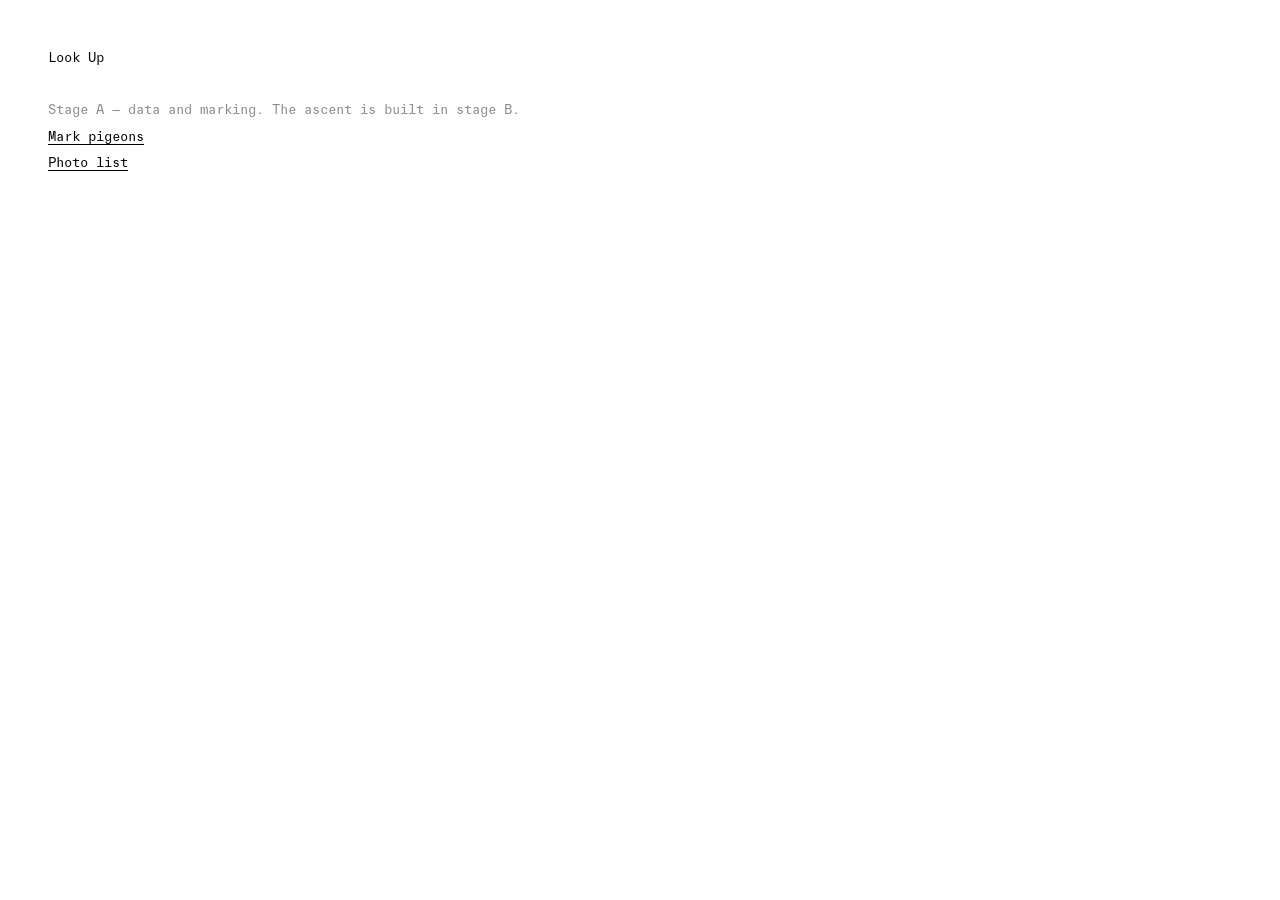
==== look-up/index.html @ cdf9f255 "Look Up stage A: own photos only, in-flight photos, marking tool - look-up/ (new; old pages untouche" ====
<!doctype html>
<html lang="en">
<head>
<meta charset="utf-8">
<meta name="viewport" content="width=device-width, initial-scale=1">
<title>Look Up</title>
<style>
  @font-face { font-family: "TWK Everett Mono"; src: url("../fonts/TWKEverettMono-Regular.otf") format("opentype"); }
  html, body { margin: 0; background: #fff; color: #000; font: 12px/1.7 "TWK Everett Mono", "SF Mono", Menlo, monospace; }
  main { padding: 48px; max-width: 640px; }
  h1 { font-weight: normal; font-size: 12px; margin: 0 0 32px; }
  a { color: #000; text-decoration: none; border-bottom: 1px solid #000; }
  p { margin: 0 0 6px; }
  .mute { color: #8a8a8a; }
</style>
<script src="content.js"></script>
</head>
<body>
<main>
  <h1 id="name">Look Up</h1>
  <p class="mute">Stage A — data and marking. The ascent is built in stage B.</p>
  <p><a href="tools/mark.html">Mark pigeons</a></p>
  <p><a href="data/photos_report.md">Photo list</a></p>
</main>
<script>
  document.title = CONTENT.name;
  document.getElementById('name').textContent = CONTENT.name;
</script>
</body>
</html>
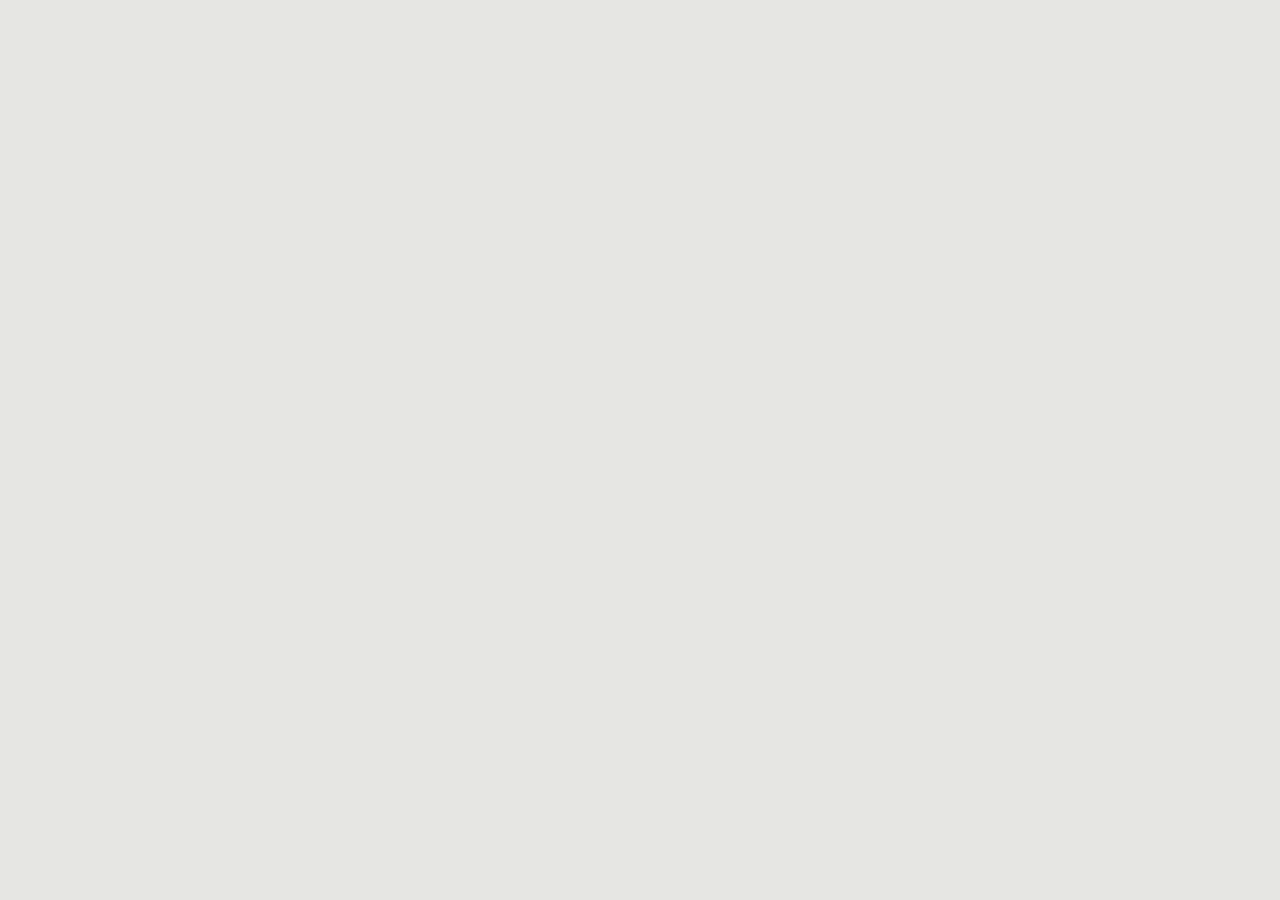
==== commit dbb0ff99: "Look Up stages B-F: ascent, observation, sky, feather, dashboard - One large photo per height (same-" ====
--- a/look-up/index.html
+++ b/look-up/index.html
@@ -5,26 +5,93 @@
 <meta name="viewport" content="width=device-width, initial-scale=1">
 <title>Look Up</title>
 <style>
+  @font-face { font-family: "TWK Everett"; src: url("../fonts/TWKEverett-Regular.otf") format("opentype"); }
   @font-face { font-family: "TWK Everett Mono"; src: url("../fonts/TWKEverettMono-Regular.otf") format("opentype"); }
-  html, body { margin: 0; background: #fff; color: #000; font: 12px/1.7 "TWK Everett Mono", "SF Mono", Menlo, monospace; }
-  main { padding: 48px; max-width: 640px; }
-  h1 { font-weight: normal; font-size: 12px; margin: 0 0 32px; }
-  a { color: #000; text-decoration: none; border-bottom: 1px solid #000; }
-  p { margin: 0 0 6px; }
-  .mute { color: #8a8a8a; }
+  :root {
+    --mono: "TWK Everett Mono", "SF Mono", Menlo, Consolas, monospace;
+    --sans: "TWK Everett", "Helvetica Neue", Helvetica, Arial, sans-serif;
+    --ink: #1d2328; --mute: #5d6870; --frame: #c9d2d8;
+  }
+  html, body { margin: 0; height: 100%; overflow: hidden; background: #e6e6e3; color: var(--ink); }
+  canvas#scene { position: fixed; inset: 0; display: block; }
+  .hidden-video { position: absolute; width: 1px; height: 1px; opacity: 0; pointer-events: none; }
+
+  /* 全局颗粒：哑光、印刷感 */
+  #grain { position: fixed; inset: -40px; pointer-events: none; z-index: 50; mix-blend-mode: multiply; }
+
+  /* dashboard：平的大色块外框，中间是照片窗口 */
+  #dash { position: fixed; inset: 0; z-index: 20; pointer-events: none; }
+  #dash .band { position: absolute; background: var(--frame); }
+  #dash .copy { position: absolute; pointer-events: auto; color: var(--ink); transition: opacity 400ms; }
+  #dash h1 { font: 15px/1.3 var(--sans); margin: 0 0 18px; font-weight: normal; }
+  #dash p { font: 12px/1.6 var(--mono); margin: 0; }
+  #dash .mute { color: var(--mute); }
+  #dash a { color: var(--ink); text-decoration: none; border-bottom: 1px solid var(--ink); cursor: pointer; font: 12px/1.6 var(--mono); }
+  #dash a:hover { color: var(--mute); border-bottom-color: var(--mute); }
+  #dash .links { display: flex; flex-direction: column; gap: 8px; align-items: flex-start; }
+  #dash .circles { display: flex; flex-wrap: wrap; gap: 6px; }
+  #dash .circles span { width: 20px; height: 20px; border: 1px solid var(--ink); border-radius: 50%; box-sizing: border-box;
+                        font: 8px/18px var(--mono); text-align: center; color: var(--ink); }
+
+  /* 开场的两只手 */
+  .hand { position: fixed; z-index: 30; pointer-events: none; opacity: 0; transform-origin: 0 0; }
+
+  /* 屏幕中间的一句话（校准、最后一句） */
+  #line { position: fixed; left: 0; right: 0; top: 46%; z-index: 40; text-align: center; pointer-events: none;
+          font: 15px/1.4 var(--sans); color: var(--ink); opacity: 0; transition: opacity 900ms; }
+
+  /* 停顿时的问题 */
+  #prompt { position: fixed; left: 50%; top: 30%; transform: translateX(-50%); z-index: 40; width: 420px; max-width: 80vw;
+            display: none; font: 12px/1.6 var(--mono); color: var(--ink); }
+  #prompt .q { font: 15px/1.4 var(--sans); margin-bottom: 14px; }
+  #prompt input { width: 100%; box-sizing: border-box; font: 12px var(--mono); color: var(--ink); background: transparent;
+                  border: 0; border-bottom: 1px solid var(--ink); border-radius: 0; padding: 4px 0; outline: none; }
+  #prompt .note { margin-top: 10px; color: var(--mute); font-size: 10px; }
+
+  #debug { position: fixed; left: 70px; bottom: 16px; z-index: 45; font: 10px/1.5 var(--mono); color: var(--ink);
+           white-space: pre; pointer-events: none; display: none; }
 </style>
+<script src="../config.js"></script>
+<script src="config.js"></script>
 <script src="content.js"></script>
 </head>
 <body>
-<main>
-  <h1 id="name">Look Up</h1>
-  <p class="mute">Stage A — data and marking. The ascent is built in stage B.</p>
-  <p><a href="tools/mark.html">Mark pigeons</a></p>
-  <p><a href="data/photos_report.md">Photo list</a></p>
-</main>
-<script>
-  document.title = CONTENT.name;
-  document.getElementById('name').textContent = CONTENT.name;
-</script>
+<canvas id="scene"></canvas>
+
+<div id="dash">
+  <div class="band" id="bT"></div><div class="band" id="bB"></div><div class="band" id="bL"></div><div class="band" id="bR"></div>
+  <div class="copy" id="dStart">
+    <h1 id="dTitle"></h1>
+    <div id="dLines"></div>
+    <p class="mute" id="dHow" style="margin-top:14px"></p>
+    <p style="margin-top:22px"><a id="dBegin"></a></p>
+    <p class="mute" id="dKeys" style="margin-top:10px;font-size:10px"></p>
+  </div>
+  <div class="copy" id="dEnd" style="opacity:0;pointer-events:none">
+    <h1 id="eTitle"></h1>
+    <div id="eLines"></div>
+    <div class="links" style="margin-top:22px">
+      <a id="eDownload"></a>
+      <a id="ePrint"></a>
+      <span class="mute" id="eTutorial" style="font:12px/1.6 var(--mono)"></span>
+      <a id="eAgain" style="margin-top:12px"></a>
+    </div>
+  </div>
+  <div class="copy" id="dCircles"><div class="circles" id="circles"></div></div>
+  <div class="copy mute" id="dClear" style="font:10px/1.6 var(--mono)"></div>
+</div>
+
+<img class="hand" id="handL" src="assets/hand_left.png" alt="">
+<img class="hand" id="handR" src="assets/hand_right.png" alt="">
+<div id="grain"></div>
+<div id="line"></div>
+<div id="prompt">
+  <div class="q" id="pQ"></div>
+  <input id="pInput" autocomplete="off" spellcheck="false">
+  <div class="note" id="pNote"></div>
+</div>
+<div id="debug"></div>
+
+<script type="module" src="js/main.js"></script>
 </body>
 </html>
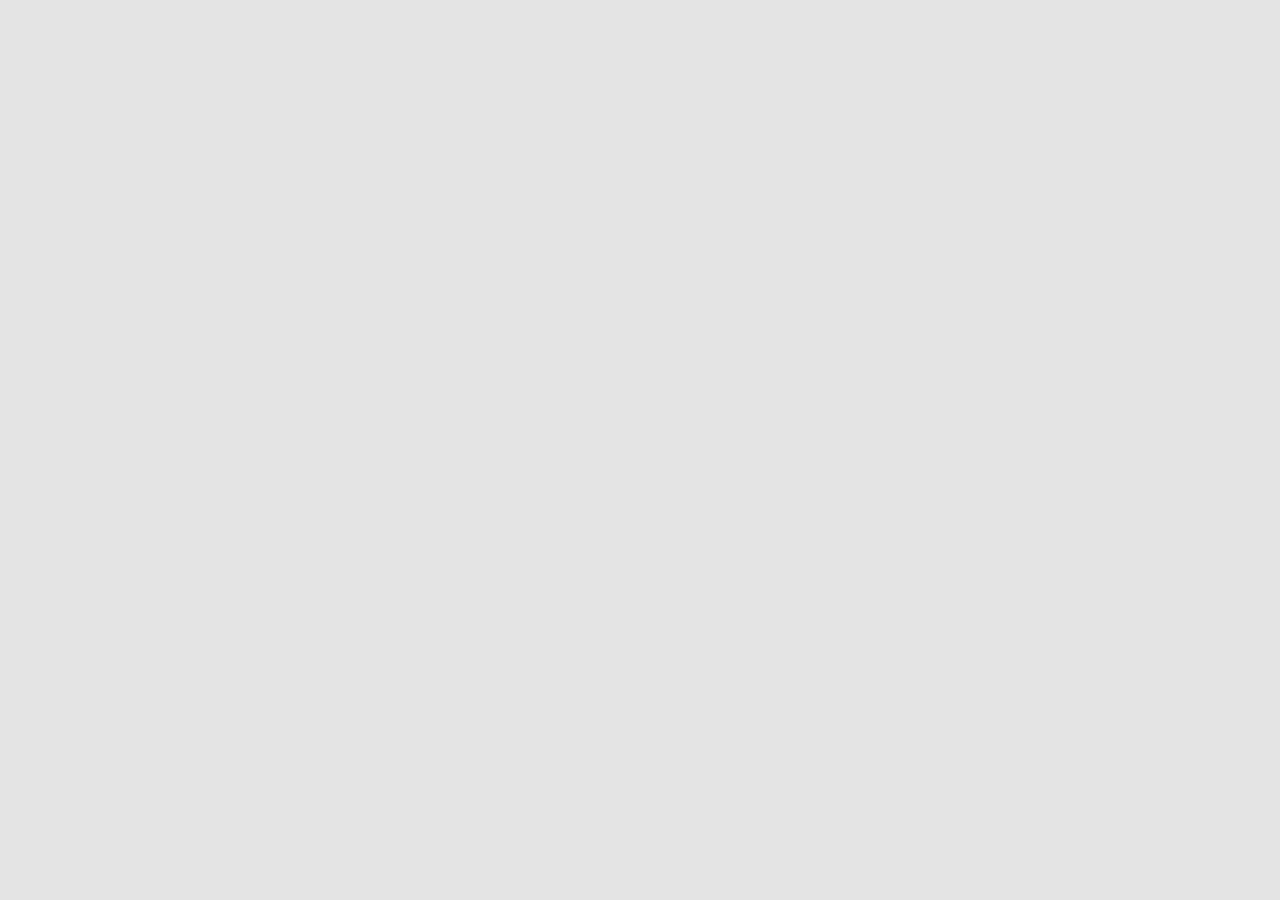
==== commit 9661ec53: "Look Up: easier cutting, two-corner marks, lighter page A rough frame over a pigeon is enough: after" ====
--- a/look-up/index.html
+++ b/look-up/index.html
@@ -2,7 +2,7 @@
 <html lang="en">
 <head>
 <meta charset="utf-8">
-<meta name="viewport" content="width=device-width, initial-scale=1">
+<meta name="viewport" content="width=device-width, initial-scale=1, maximum-scale=1, user-scalable=no, viewport-fit=cover">
 <title>Look Up</title>
 <style>
   @font-face { font-family: "TWK Everett"; src: url("../fonts/TWKEverett-Regular.otf") format("opentype"); }
@@ -12,12 +12,13 @@
     --sans: "TWK Everett", "Helvetica Neue", Helvetica, Arial, sans-serif;
     --ink: #1d2328; --mute: #5d6870; --frame: #c9d2d8;
   }
-  html, body { margin: 0; height: 100%; overflow: hidden; background: #e6e6e3; color: var(--ink); }
+  html, body { margin: 0; height: 100%; overflow: hidden; background: #e4e4e4; color: var(--ink); }
   canvas#scene { position: fixed; inset: 0; display: block; }
   .hidden-video { position: absolute; width: 1px; height: 1px; opacity: 0; pointer-events: none; }
 
   /* 全局颗粒：哑光、印刷感 */
   #grain { position: fixed; inset: -40px; pointer-events: none; z-index: 50; mix-blend-mode: multiply; }
+  html.book #grain { display: none; }          /* 书：不加颗粒、不加滤镜 */
 
   /* dashboard：平的大色块外框，中间是照片窗口 */
   #dash { position: fixed; inset: 0; z-index: 20; pointer-events: none; }
@@ -48,9 +49,21 @@
                   border: 0; border-bottom: 1px solid var(--ink); border-radius: 0; padding: 4px 0; outline: none; }
   #prompt .note { margin-top: 10px; color: var(--mute); font-size: 10px; }
 
+  /* 手机：不要浏览器自带的缩放、滚动、长按选择；只按竖屏设计，横过来时请用户转回竖屏 */
+  html.mobile, html.mobile body { touch-action: none; overscroll-behavior: none; -webkit-user-select: none; user-select: none;
+                                  -webkit-touch-callout: none; }
+  html.mobile canvas#scene { touch-action: none; }
+  html.mobile #prompt input { -webkit-user-select: text; user-select: text; font-size: 16px; }   /* 16px：iOS 才不会自动放大 */
+  #rotate { display: none; position: fixed; inset: 0; z-index: 90; background: var(--frame); color: var(--ink);
+            align-items: center; justify-content: center; text-align: center; padding: 24px; font: 15px/1.4 var(--sans); }
+  @media (orientation: landscape) { html.mobile #rotate { display: flex; } }
+  html.mobile #debug { left: 12px; bottom: 12px; }
+
   #debug { position: fixed; left: 70px; bottom: 16px; z-index: 45; font: 10px/1.5 var(--mono); color: var(--ink);
            white-space: pre; pointer-events: none; display: none; }
 </style>
+<link rel="stylesheet" href="dashboard.css">
+<link rel="stylesheet" href="book.css">
 <script src="../config.js"></script>
 <script src="config.js"></script>
 <script src="content.js"></script>
@@ -81,6 +94,8 @@
   <div class="copy mute" id="dClear" style="font:10px/1.6 var(--mono)"></div>
 </div>
 
+<div id="bk"></div>
+<div id="dx"></div>
 <img class="hand" id="handL" src="assets/hand_left.png" alt="">
 <img class="hand" id="handR" src="assets/hand_right.png" alt="">
 <div id="grain"></div>
@@ -91,6 +106,7 @@
   <div class="note" id="pNote"></div>
 </div>
 <div id="debug"></div>
+<div id="rotate"></div>
 
 <script type="module" src="js/main.js"></script>
 </body>
--- a/look-up/dashboard.css
+++ b/look-up/dashboard.css
@@ -0,0 +1,149 @@
+/* Look Up · 电脑版 dashboard（Figma frame 2–14）
+   所有长度都是网格单位 --u（dashboard.js 按屏幕算：u = min(宽 / 96, 高 / 62)，1728 宽时 18px）。
+   位置在 dashboard.js 的 layout() 里算，这里只管样子。?grid 显示背后的网格。 */
+
+#dx {
+  --u: 18px;
+  --dx-bg: #e4e4e4;
+  --dx-ink: #000;
+  --dx-line: #7b7b7b;
+  --dx-grey-ink: #6b6b6b;      /* 标签（等宽字）：灰 */
+  --dx-faint: #a3a3a3;         /* 锁着的 */
+  --dx-grey: #d9d9d9;
+  position: fixed; inset: 0; z-index: 30; display: none; overflow: hidden;
+  background: var(--dx-bg); color: var(--dx-ink);
+  font-family: var(--sans); -webkit-font-smoothing: antialiased;
+}
+html.newdash #dash, html.newdash .hand { display: none !important; }
+html.dx-on #grain { display: none; }
+#dx > * { position: absolute; }
+#dx a { color: inherit; text-decoration: none; cursor: pointer; }
+
+/* ---- 网格线 */
+#dx .dx-line { background: var(--dx-line); transition: opacity 500ms; }
+#dx .dx-line.h { left: 0; width: 100%; height: 1px; }
+#dx .dx-line.v { top: 0; height: 100%; width: 1px; }
+
+/* ---- 字 */
+#dx .dx-small { font-size: calc(var(--u) * 1.24); line-height: calc(var(--u) * 1.5); letter-spacing: -0.005em; white-space: nowrap; }
+/* 等宽小标签：顶上的「你的羽毛」、底下的 chapters、tips 的标题、窗口下面的字 */
+#dx .dx-label { font-family: var(--mono); font-size: calc(var(--u) * 1.1); line-height: calc(var(--u) * 1.5); letter-spacing: 0.04em;
+                color: var(--dx-grey-ink); white-space: nowrap; }
+
+/* 上下两栏：一行三格，基线对齐 */
+#dx .dx-band { display: grid; grid-template-columns: 1fr auto 1fr; align-items: baseline; transform: translateY(-50%); }
+#dx .dx-band > :first-child { justify-self: start; }
+#dx .dx-band > :nth-child(2) { justify-self: center; }
+#dx .dx-band > :last-child { justify-self: end; }
+#dx .dx-band > * { transition: opacity 500ms; }
+#dx .dx-thesis:hover, #dx .dx-about:hover { opacity: 0.55; }
+#dx .dx-featherlink.locked { color: var(--dx-faint); cursor: default; }
+#dx .dx-featherlink.open { color: var(--dx-ink); }
+#dx .dx-featherlink.open:hover { opacity: 0.55; }
+
+#dx .dx-head { font-size: calc(var(--u) * 2.46); line-height: calc(var(--u) * 2.28); letter-spacing: -0.025em; transition: opacity 500ms; }
+
+#dx .dx-edge { line-height: calc(var(--u) * 1.5); }
+#dx .dx-edge.v { writing-mode: vertical-rl; transform: rotate(180deg); }
+
+/* ---- tips（右栏下方） */
+#dx .dx-tips { font-size: calc(var(--u) * 1.24); line-height: calc(var(--u) * 1.5); transition: opacity 500ms; }
+#dx .dx-tips h2 { font-weight: normal; margin: 0; padding-bottom: calc(var(--u) * 0.5); }
+#dx .dx-tips ol { list-style: none; margin: 0; padding: 0; counter-reset: tip; border-bottom: 1px solid var(--dx-line); }
+#dx .dx-tips li { counter-increment: tip; display: grid; grid-template-columns: calc(var(--u) * 2.5) 1fr;
+                  align-items: baseline;
+                  border-top: 1px solid var(--dx-line); padding: calc(var(--u) * 0.5) 0; }
+#dx .dx-tips li::before { content: counter(tip, decimal-leading-zero); font-family: var(--mono); font-size: calc(var(--u) * 1.1); color: var(--dx-grey-ink); }
+
+/* ---- chapter 刻度（下边线下面） */
+#dx .dx-ticks { transition: opacity 500ms; }
+#dx .dx-tick { position: absolute; top: 0; width: calc(var(--u) * 1.5); margin-left: calc(var(--u) * -0.75); height: calc(var(--u) * 2.5); }
+#dx .dx-tick::before { content: ""; position: absolute; left: 50%; top: 0; width: 1px; height: calc(var(--u) * 1.5);
+                       background: var(--dx-line); transition: height 300ms cubic-bezier(.3,0,.2,1), background 300ms; }
+#dx .dx-ticks.open .dx-tick { cursor: pointer; }
+#dx .dx-ticks.open .dx-tick:hover::before, #dx .dx-tick.on::before { height: calc(var(--u) * 2.25); background: var(--dx-ink); }
+
+/* ---- 黑色方块把字拉出来 */
+#dx .rv { position: relative; display: block; width: max-content; }
+#dx .rv-bar { position: absolute; left: -0.04em; right: -0.04em; top: 0.14em; bottom: 0.1em; background: var(--dx-ink);
+              transform: scaleX(0); pointer-events: none; }
+
+/* ---- 卡片 */
+#dx .dx-card { transform-origin: 50% 50%; }
+#dx .dx-rot { position: absolute; inset: 0; transform-style: preserve-3d; }
+#dx .dx-face { position: absolute; inset: 0; overflow: hidden; background: #fff; backface-visibility: hidden; -webkit-backface-visibility: hidden; }
+#dx .dx-face.b { transform: rotateY(180deg); }
+#dx .dx-face.grey { background: var(--dx-grey); }
+#dx .dx-face.clear { background: transparent; }
+#dx .dx-face.clear .dx-shade { display: none; }
+#dx .dx-face.hidden { pointer-events: none; }
+#dx .dx-shade { position: absolute; inset: 0; background: #000; opacity: 0; pointer-events: none; }
+#dx .dx-body { position: absolute; inset: 0; transition: opacity 350ms; }
+
+#dx .dx-art { position: absolute; inset: var(--u); background: url("assets/dash/card_front.png") center / 100% 100% no-repeat; }
+#dx .dx-pigeon { position: absolute; inset: 0; background: url("assets/dash/pigeon_icon.png") center / contain no-repeat; }
+
+#dx .dx-ctext { position: absolute; left: calc(var(--u) * 10); top: calc(var(--u) * 10.6); width: calc(var(--u) * 21);
+                font-size: calc(var(--u) * 2.11); line-height: calc(var(--u) * 2.68); letter-spacing: -0.01em; white-space: nowrap; }
+#dx .dx-btn { position: absolute; left: calc(var(--u) * 10); top: calc(var(--u) * 26.5); width: calc(var(--u) * 20); height: calc(var(--u) * 4.5);
+              display: flex; align-items: center; justify-content: center; padding: 0; border: 0; background: none; color: var(--dx-ink); cursor: pointer;
+              font-family: var(--mono); font-size: calc(var(--u) * 1.5); line-height: 1; letter-spacing: 0.04em; }
+#dx .dx-btn .rv { display: inline-block; transition: transform 350ms cubic-bezier(.3,0,.2,1); }
+#dx .dx-btn .rv-bar { top: -0.05em; bottom: -0.1em; }
+#dx .dx-btn:hover .rv { transform: scale(1.04); }
+#dx .dx-btn::before, #dx .dx-btn::after, #dx .dx-mark { content: ""; position: absolute; width: calc(var(--u) * 2.75); height: calc(var(--u) * 3);
+              border: 0 solid var(--dx-ink); transition: transform 350ms cubic-bezier(.3,0,.2,1); }
+#dx .dx-btn::before, #dx .dx-mark.bl { left: 0; bottom: 0; border-left-width: 2px; border-bottom-width: 2px; }
+#dx .dx-btn::after, #dx .dx-mark.tr { right: 0; top: 0; border-top-width: 2px; border-right-width: 2px; }
+#dx .dx-btn:hover::before { transform: translate(calc(var(--u) * -0.5), calc(var(--u) * 0.5)); }
+#dx .dx-btn:hover::after { transform: translate(calc(var(--u) * 0.5), calc(var(--u) * -0.5)); }
+#dx .dx-big { position: absolute; left: 0; top: 0; line-height: 1; white-space: nowrap; will-change: transform; }
+#dx .dx-btn:focus { outline: none; }
+#dx .dx-btn:focus-visible { outline: 1px dashed var(--dx-ink); outline-offset: 4px; }
+#dx .dx-hint { position: absolute; left: calc(var(--u) * 10); bottom: calc(var(--u) * 3); font-family: var(--mono);
+               font-size: calc(var(--u) * 1); line-height: calc(var(--u) * 1.5); color: #6d6d6d; letter-spacing: 0.06em; }
+
+/* 窗口（chapter 预览）：卡片上开一个正方形的洞 */
+#dx .dx-hole { position: absolute; left: calc(var(--u) * 6); top: calc(var(--u) * 5); width: calc(var(--u) * 28); height: calc(var(--u) * 28);
+               background: var(--dx-grey) url("assets/dash/window_placeholder.jpg") center / cover; overflow: hidden; }
+#dx .dx-hole img, #dx .dx-hole video { width: 100%; height: 100%; object-fit: cover; filter: grayscale(1); display: block; }
+#dx .dx-holelabel { position: absolute; left: calc(var(--u) * 6); top: calc(var(--u) * 34.25); font-family: var(--mono);
+                    font-size: calc(var(--u) * 1.2); line-height: calc(var(--u) * 1.5); letter-spacing: 0.12em; color: var(--dx-grey-ink); }
+
+/* 你的羽毛 */
+#dx .dx-fcanvas { position: absolute; left: 0; top: 0; width: 100%; height: calc(var(--u) * 24); }
+#dx .dx-ftext { position: absolute; left: calc(var(--u) * 10); top: calc(var(--u) * 24); font-size: calc(var(--u) * 2.11); line-height: calc(var(--u) * 2.68); letter-spacing: -0.01em; white-space: nowrap; }
+#dx .dx-flinks { position: absolute; left: calc(var(--u) * 10); top: calc(var(--u) * 31); display: flex; flex-direction: column; align-items: flex-start;
+                 font-family: var(--mono); font-size: calc(var(--u) * 1.1); line-height: calc(var(--u) * 1.75); letter-spacing: 0.08em; color: var(--dx-grey-ink); }
+#dx .dx-flinks a { border-bottom: 1px solid currentColor; }
+#dx .dx-flinks a:hover { opacity: 0.55; }
+#dx .dx-flinks span { opacity: 0.55; }
+
+/* 摄像头小窗（两个测试的时候）：正方形、黑白、镜像，左下 / 右上两个角标 */
+#dx .dx-cam { opacity: 0; pointer-events: none; }
+#dx .dx-camvideo { position: absolute; inset: 0; overflow: hidden; background: var(--dx-grey); }
+#dx .dx-camvideo video { width: 100%; height: 100%; object-fit: cover; transform: scaleX(-1); filter: grayscale(1) contrast(1.05); display: block; }
+#dx .dx-cam .dx-mark.bl { left: calc(var(--u) * -0.75); bottom: calc(var(--u) * -0.75); }
+#dx .dx-cam .dx-mark.tr { right: calc(var(--u) * -0.75); top: calc(var(--u) * -0.75); }
+
+/* 进入网站时中间那个灰色小方块（Figma frame 18） */
+#dx .dx-sq { background: var(--dx-grey); opacity: 0; pointer-events: none; transform-origin: 50% 50%; }
+
+/* 手势成功：缩小卡片的四角标记 */
+#dx .dx-marks { pointer-events: none; opacity: 0; }
+
+/* 两只手 */
+#dx .dx-hand { left: 0; top: 0; pointer-events: none; transform-origin: 0 0; will-change: transform; user-select: none; --hf: 0%; }
+/* 图片在掌心 / 手腕处是裁掉的直边：手移到中间时让这两条边淡掉（--hf 0% = 不淡） */
+@property --hf { syntax: "<percentage>"; inherits: false; initial-value: 0%; }
+#dx .dx-hand.soft { --hf: 26%; }
+#dx .dx-hand[data-k="bl"] {
+  -webkit-mask-image: linear-gradient(to right, transparent 0, #000 var(--hf)), linear-gradient(to top, transparent 0, #000 var(--hf));
+  -webkit-mask-composite: source-in; mask-composite: intersect; }
+#dx .dx-hand[data-k="tr"] {
+  -webkit-mask-image: linear-gradient(to left, transparent 0, #000 var(--hf)), linear-gradient(to bottom, transparent 0, #000 var(--hf));
+  -webkit-mask-composite: source-in; mask-composite: intersect; }
+
+/* ?grid：背后的网格 */
+#dx .dx-gridview { inset: 0; pointer-events: none; z-index: 5; }
+#dx.fading { transition: background-color var(--leave, 1500ms) ease, opacity var(--leave, 1500ms) ease; }
--- a/look-up/book.css
+++ b/look-up/book.css
@@ -0,0 +1,87 @@
+/* Look Up · 书页上的界面（bookui.js）：卡片、右上角切下来的方块、填空面板、教学的手
+   长度用 --u（和 dashboard 一样：u = min(宽 / 96, 高 / 62)） */
+
+#bk { --u: 18px; position: fixed; inset: 0; z-index: 25; pointer-events: none; font-family: var(--sans); color: #000;
+      -webkit-font-smoothing: antialiased; }
+#bk > * { position: absolute; }
+
+/* 黑色方块把字拉出来（和 dashboard 同一套） */
+#bk .rv { position: relative; display: block; width: max-content; }
+#bk .rv-bar { position: absolute; left: -0.04em; right: -0.04em; top: 0.14em; bottom: 0.1em; background: #000; transform: scaleX(0); pointer-events: none; }
+
+/* 卡片：历史照片的位置 */
+#bk .bk-card { display: none; pointer-events: auto; cursor: default; }
+#bk .bk-rot { position: absolute; inset: 0; transform-style: preserve-3d; }
+#bk .bk-face { position: absolute; inset: 0; overflow: hidden; backface-visibility: hidden; -webkit-backface-visibility: hidden; }
+#bk .bk-face.b { transform: rotateY(180deg); }
+#bk .bk-face.paper { background: #fff; }         /* 介绍卡、Ready、再往上：白色的纸 */
+#bk .bk-face.hidden { pointer-events: none; }
+#bk .bk-shade { position: absolute; inset: 0; background: #000; opacity: 0; pointer-events: none; }
+#bk .bk-body { position: absolute; inset: 0; }
+#bk .bk-photo { width: 100%; height: 100%; display: block; }
+#bk .bk-text { position: absolute; letter-spacing: -0.01em; }
+#bk .bk-arrow { position: absolute; bottom: 0.4em; line-height: 1; }
+
+/* 按钮：等宽字，左下 / 右上两个角标（和 dashboard 一样） */
+#bk .bk-btn { position: relative; display: inline-flex; align-items: center; justify-content: center; margin-top: 0.9em;
+              padding: 0.7em 1.2em; border: 0; background: none; color: #000; cursor: pointer; pointer-events: auto;
+              font-family: var(--mono); letter-spacing: 0.04em; line-height: 1; }
+#bk .bk-btn::before, #bk .bk-btn::after { content: ""; position: absolute; width: 0.9em; height: 0.9em; border: 0 solid #000;
+              transition: transform 350ms cubic-bezier(.3,0,.2,1); }
+#bk .bk-btn::before { left: 0; bottom: 0; border-left-width: 2px; border-bottom-width: 2px; }
+#bk .bk-btn::after { right: 0; top: 0; border-top-width: 2px; border-right-width: 2px; }
+#bk .bk-btn:hover::before { transform: translate(-0.25em, 0.25em); }
+#bk .bk-btn:hover::after { transform: translate(0.25em, -0.25em); }
+#bk .bk-btn:focus { outline: none; }
+#bk .bk-btn .rv { display: inline-block; }
+
+/* 右上角：切下来的方块 */
+#bk .bk-piece { position: absolute; display: block; object-fit: cover; transform-origin: 0 0; box-shadow: 0 0 0 1px rgba(0,0,0,0.04); }
+#bk .bk-h { position: absolute; font-size: calc(var(--u) * 1.24); line-height: 1.2; white-space: nowrap; }
+#bk .bk-stack { inset: 0; }
+
+/* 面板：填空 */
+#bk .bk-panel { display: none; background: #fff; pointer-events: auto; transform-origin: 0 0; }
+#bk .bk-pbody { position: absolute; inset: calc(var(--u) * 2.5); }
+#bk .bk-q { font-size: calc(var(--u) * 2.11); line-height: calc(var(--u) * 2.68); letter-spacing: -0.01em; }
+#bk .bk-fill, #bk .bk-poem { margin-top: calc(var(--u) * 2.5); font-size: calc(var(--u) * 2.11); line-height: calc(var(--u) * 3.6); letter-spacing: -0.01em; }
+#bk .bk-in { font: inherit; letter-spacing: inherit; color: #000; background: transparent; border: 0; border-bottom: 2px solid #000;
+             border-radius: 0; padding: 0 0.15em; margin: 0 0.25em; outline: none; min-width: 3em; }
+#bk .bk-done { position: absolute; right: 0; bottom: 0; font-size: calc(var(--u) * 1.4); }
+#bk .bk-w { margin-right: 0.25em; }
+#bk .bk-ans { border-bottom: 2px solid #000; }
+#bk .bk-br { font-family: var(--mono); margin: 0 0.15em; }
+#bk .bk-slot { display: inline-block; width: calc(var(--u) * 4.4); height: calc(var(--u) * 3.2); vertical-align: middle; overflow: hidden; }
+#bk .bk-slot .bk-piece { position: static; }
+
+/* 提示（教学、没有摄像头时） */
+#bk .bk-hint { left: 50%; top: calc(var(--u) * 1.6); transform: translateX(-50%); font-size: calc(var(--u) * 1.24); white-space: nowrap; }
+
+/* 教学的手 */
+#bk .bk-hand { display: none; left: 0; top: 0; transform-origin: 0 0; pointer-events: none; user-select: none; }
+#bk .bk-hand[data-k="bl"] { -webkit-mask-image: linear-gradient(to right, transparent 0, #000 26%), linear-gradient(to top, transparent 0, #000 26%);
+                           -webkit-mask-composite: source-in; mask-composite: intersect; }
+#bk .bk-hand[data-k="tr"] { -webkit-mask-image: linear-gradient(to left, transparent 0, #000 26%), linear-gradient(to bottom, transparent 0, #000 26%);
+                           -webkit-mask-composite: source-in; mask-composite: intersect; }
+
+/* ---- 细节 */
+/* 卡片上的小标签：构件 · 高度（灰色等宽字） */
+#bk .bk-label { position: absolute; font-family: var(--mono); color: #6b6b6b; letter-spacing: 0.08em; text-transform: uppercase; white-space: nowrap; }
+/* 「再往上」的箭头：慢慢浮着 */
+#bk .bk-arrow, #bk .bk-garrow { animation: bk-float 2.4s cubic-bezier(.45,0,.55,1) infinite; }
+@keyframes bk-float { 0%, 100% { transform: translateY(0); } 50% { transform: translateY(-0.28em); } }
+
+/* 指引：屏幕上方中间 */
+#bk .bk-guide { left: 50%; top: calc(var(--u) * 1.4); transform: translateX(-50%); display: flex; flex-direction: column; align-items: center;
+                gap: calc(var(--u) * 0.4); font-size: calc(var(--u) * 1.3); line-height: 1.3; white-space: nowrap; opacity: 0; }
+#bk .bk-garrow { display: block; font-family: var(--mono); font-size: calc(var(--u) * 1.5); line-height: 1; }
+
+/* 诗：居中，像参考图 2 */
+#bk .bk-plabel { font-family: var(--mono); font-size: calc(var(--u) * 1.05); letter-spacing: 0.08em; color: #6b6b6b; text-transform: uppercase;
+                 margin-bottom: calc(var(--u) * 1.2); }
+#bk .bk-poemwrap { position: absolute; left: 0; right: 0; top: 50%; transform: translateY(-58%); text-align: center; }
+#bk .bk-poemwrap .bk-plabel .rv { margin: 0 auto; }
+#bk .bk-poem { margin-top: 0; text-align: center; }
+#bk .bk-poem .bk-w, #bk .bk-poem .bk-br { display: inline-block; }
+#bk .bk-slot { box-shadow: 0 0 0 1px rgba(0,0,0,0.06); }
+#bk .bk-grp { display: inline-block; white-space: nowrap; margin-right: 0.25em; }
